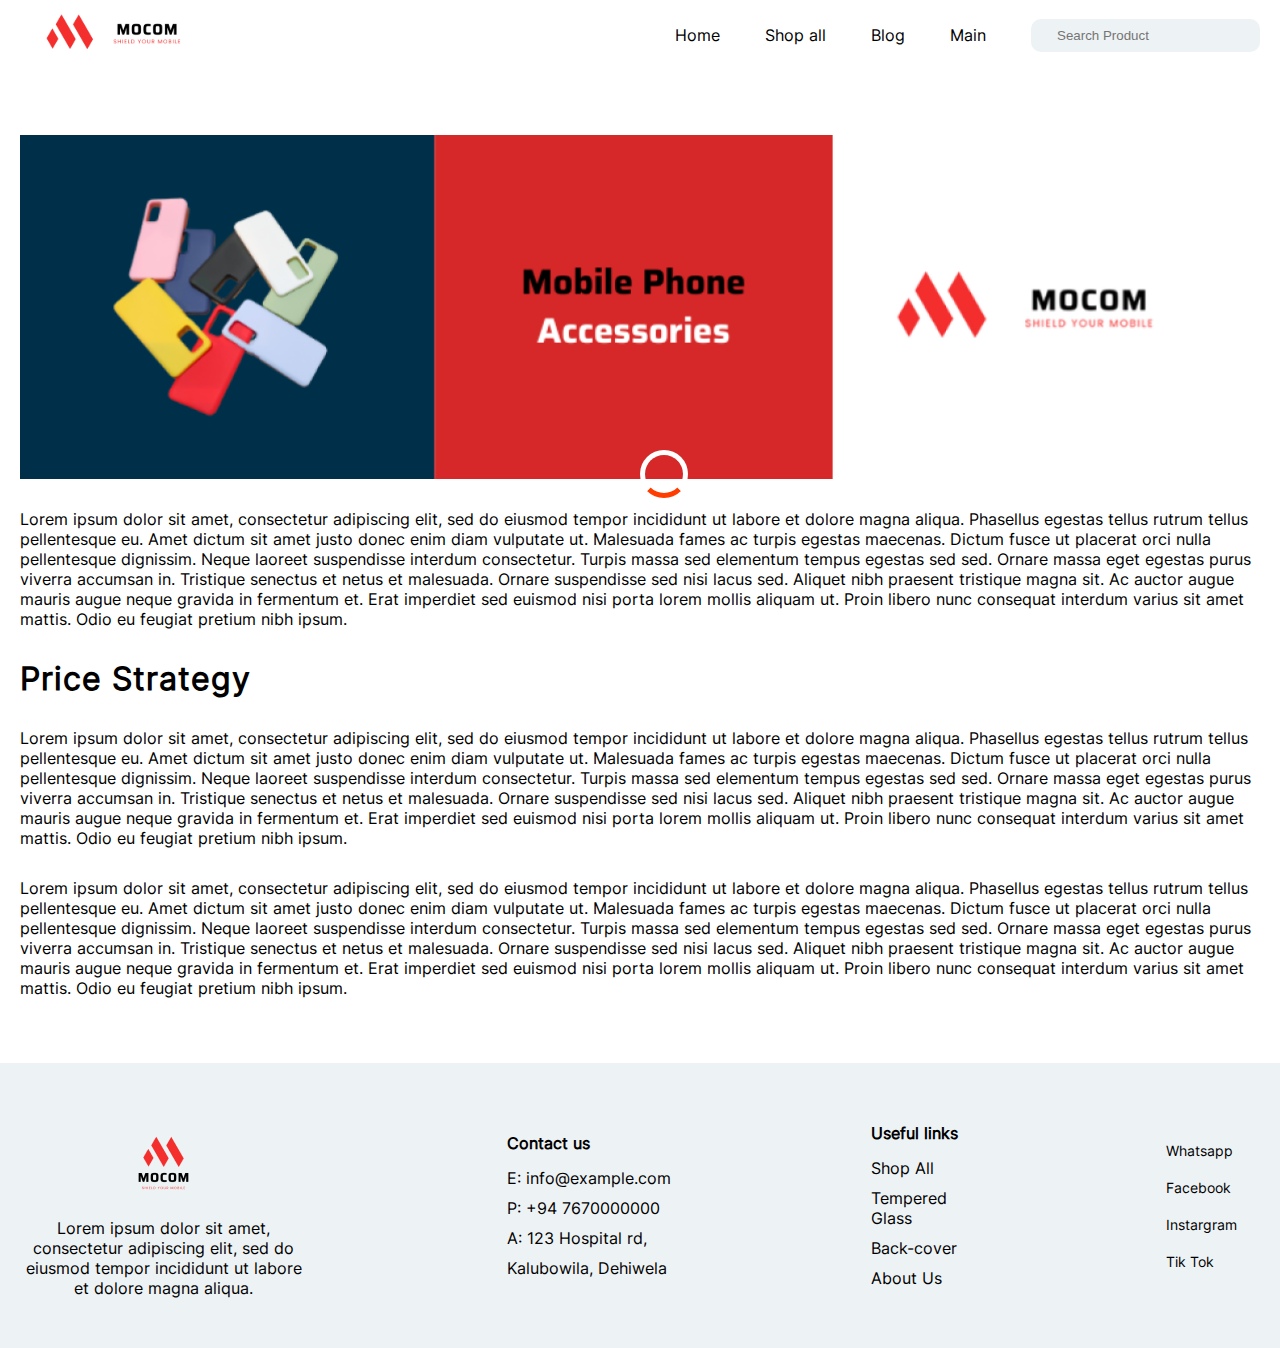
==== about/about.html @ e3215458 "mocom" ====
<!DOCTYPE html>
<html lang="en">
<head>
    <meta charset="UTF-8">
    <meta http-equiv="X-UA-Compatible" content="IE=edge">
    <meta name="viewport" content="width=device-width, initial-scale=1.0">
    <title>Document</title>
    <link rel="stylesheet" href="https://cdnjs.cloudflare.com/ajax/libs/font-awesome/6.6.0/css/all.min.css" integrity="sha512-Kc323vGBEqzTmouAECnVceyQqyqdsSiqLQISBL29aUW4U/M7pSPA/gEUZQqv1cwx4OnYxTxve5UMg5GT6L4JJg==" crossorigin="anonymous" referrerpolicy="no-referrer" />
    <link rel="stylesheet" href="../css/main.min.css">
</head>
<body>
    <div class="loader__wrapper">
        <div class="loader"></div>
    </div>

    <header class="header">
        <div class="container">
            <nav class="navbar">
                <div class="navbar__logo">
                    <img src="../assets/logo.svg" alt="">
                </div>
                <ul class="navbar__collection">
                    <li class="navbar__item">
                        <a href="#" class="navbar__link">
                            <span>Home</span>
                        </a>
                    </li>
                    <li class="navbar__item">
                        <a href="#" class="navbar__link">
                            <span>Shop all</span>
                        </a>
                    </li>
                    <li class="navbar__item">
                        <a href="../blog/blog.html" class="navbar__link">
                            <span>Blog</span>
                        </a>
                    </li>
                    <li class="navbar__item">
                        <a href="../index.html" class="navbar__link">
                            <span>Main</span>
                        </a>
                    </li>
                </ul>
                <div class="navbar__search">
                    <input type="search" placeholder="Search Product">
                    <a href="#"><i class="fa-solid fa-magnifying-glass"></i></a>
                </div>
                <div onclick="navbarToggle()" class="navbar__menu">
                    <a href="#"><i class="fa-solid fa-bars"></i></a>
                </div>
            </nav>
        </div>
    </header>
    <main>
        <section class="aboutpage">
            <div class="container">
                <div class="aboutpage__wrapper">
                    <img src="../assets/about.png" alt="">
                    <p>Lorem ipsum dolor sit amet, consectetur adipiscing elit, sed do eiusmod tempor incididunt ut labore et dolore magna aliqua. Phasellus egestas tellus rutrum tellus pellentesque eu. Amet dictum sit amet justo donec enim diam vulputate ut. Malesuada fames ac turpis egestas maecenas. Dictum fusce ut placerat orci nulla pellentesque dignissim. Neque laoreet suspendisse interdum consectetur. Turpis massa sed elementum tempus egestas sed sed. Ornare massa eget egestas purus viverra accumsan in. Tristique senectus et netus et malesuada. Ornare suspendisse sed nisi lacus sed. Aliquet nibh praesent tristique magna sit. Ac auctor augue mauris augue neque gravida in fermentum et. Erat imperdiet sed euismod nisi porta lorem mollis aliquam ut. Proin libero nunc consequat interdum varius sit amet mattis. Odio eu feugiat pretium nibh ipsum.
                    </p>
                    <p class="aboutpage__title">Price Strategy</p>
                    <p>Lorem ipsum dolor sit amet, consectetur adipiscing elit, sed do eiusmod tempor incididunt ut labore et dolore magna aliqua. Phasellus egestas tellus rutrum tellus pellentesque eu. Amet dictum sit amet justo donec enim diam vulputate ut. Malesuada fames ac turpis egestas maecenas. Dictum fusce ut placerat orci nulla pellentesque dignissim. Neque laoreet suspendisse interdum consectetur. Turpis massa sed elementum tempus egestas sed sed. Ornare massa eget egestas purus viverra accumsan in. Tristique senectus et netus et malesuada. Ornare suspendisse sed nisi lacus sed. Aliquet nibh praesent tristique magna sit. Ac auctor augue mauris augue neque gravida in fermentum et. Erat imperdiet sed euismod nisi porta lorem mollis aliquam ut. Proin libero nunc consequat interdum varius sit amet mattis. Odio eu feugiat pretium nibh ipsum.
                    </p>
                    <p>Lorem ipsum dolor sit amet, consectetur adipiscing elit, sed do eiusmod tempor incididunt ut labore et dolore magna aliqua. Phasellus egestas tellus rutrum tellus pellentesque eu. Amet dictum sit amet justo donec enim diam vulputate ut. Malesuada fames ac turpis egestas maecenas. Dictum fusce ut placerat orci nulla pellentesque dignissim. Neque laoreet suspendisse interdum consectetur. Turpis massa sed elementum tempus egestas sed sed. Ornare massa eget egestas purus viverra accumsan in. Tristique senectus et netus et malesuada. Ornare suspendisse sed nisi lacus sed. Aliquet nibh praesent tristique magna sit. Ac auctor augue mauris augue neque gravida in fermentum et. Erat imperdiet sed euismod nisi porta lorem mollis aliquam ut. Proin libero nunc consequat interdum varius sit amet mattis. Odio eu feugiat pretium nibh ipsum.
                    </p>
                </div>
            </div>
        </section>
    </main>
    <footer class="footer">
        <div class="container">
            <div class="footer__wrapper">
                <div class="footer__logo">
                    <div class="footer__img">
                        <img src="../assets/footer.png" alt="">
                    </div>
                    <p>Lorem ipsum dolor sit amet, consectetur adipiscing elit, sed do eiusmod tempor incididunt ut labore et dolore magna aliqua.</p>
                </div>
                <div class="footer__contact">
                    <p class="footer__title">Contact us</p>
                    <ul class="footer__collection">
                        <li class="footer__item">
                            <a href="#" class="footer__link">
                                <span>E: info@example.com</span>
                            </a>
                        </li>
                        <li class="footer__item">
                            <a href="#" class="footer__link">
                                <span>P: +94 7670000000</span>
                            </a>
                        </li>
                        <li class="footer__item">
                            <a href="#" class="footer__link">
                                <span>A: 123 Hospital rd, </span>
                            </a>
                        </li>
                        <li class="footer__item">
                            <a href="#" class="footer__link">
                                <span>Kalubowila, Dehiwela</span>
                            </a>
                        </li>
                    </ul>
                </div>
                <div class="footer__links">
                    <div class="footer__title">Useful links</div>
                    <ul class="footer__collection">
                        <li class="footer__item">
                            <a href="#" class="footer__link">
                                <span>Shop All </span>
                            </a>
                        </li>
                        <li class="footer__item">
                            <a href="#" class="footer__link">
                                <span>Tempered Glass</span>
                            </a>
                        </li>
                        <li class="footer__item">
                            <a href="#" class="footer__link">
                                <span>Back-cover</span>
                            </a>
                        </li>
                        <li class="footer__item">
                            <a href="#" class="footer__link">
                                <span>About Us</span>
                            </a>
                        </li>
                    </ul>
                </div>
                <div class="footer__socials">
                    <a href="#"><i class="fa-brands fa-whatsapp"></i> Whatsapp</a>
                    <a href="#"><i class="fa-brands fa-facebook"></i> Facebook</a>
                    <a href="#"><i class="fa-brands fa-instagram"></i> Instargram</a>
                    <a href="#"><i class="fa-brands fa-tiktok"></i> Tik Tok</a>
                </div>
            </div>
        </div>
    </footer>

    <script src="../js/app.js"></script>
</body>
</html>
---- css/main.min.css ----
*{margin:0;padding:0;box-sizing:border-box}.container{max-width:1272px;width:100%;padding:0 16px;margin:0 auto}a{color:inherit;text-decoration:inherit}li{list-style:none}img{max-width:100%}button{border:none;cursor:pointer}@font-face{font-family:Inter;src:url("../fonts/Inter-Regular.ttf")}@font-face{font-family:Lazeral;src:url("../fonts/Lalezar-Regular.woff")}.navbar{display:flex;justify-content:space-between;align-items:center;gap:none;flex-direction:none;height:70px}.navbar .navbar__logo{flex:1;cursor:pointer}.navbar .navbar__collection{display:flex;justify-content:center;align-items:center;gap:45px;flex-direction:none;margin-right:45px}.navbar .navbar__collection .navbar__link{font-family:Inter;font-weight:400;color:#000;transition:.3s}.navbar .navbar__collection .navbar__link:hover{color:red}.navbar .navbar__menu{display:none}.navbar .navbar__search{display:flex;justify-content:space-between;align-items:center;gap:none;flex-direction:none;background:#edf2f4;padding:9px 26px;border-radius:10px}.navbar .navbar__search input{background:rgba(0,0,0,0);border:none;outline:none}@media(max-width: 900px){.navbar .navbar__collection{position:fixed;top:0;left:-51%;width:50%;height:100vh;background:rgba(0,0,0,.831372549);flex-direction:column;align-items:center;gap:20px;-webkit-backdrop-filter:blur(4px);backdrop-filter:blur(4px);border-right:2px solid red;transition:.8s}.navbar .navbar__collection .navbar__link{color:#fff;padding:4px 8px;background:red;border-radius:10px}.navbar .navbar__menu{display:block;margin-left:20px;font-size:20px}.navbar .show{left:0}}@media(max-width: 600px){.navbar .navbar__logo img{width:50%}.navbar .navbar__collection{left:-70%;width:70%}.navbar .show{left:0}.navbar .navbar__search{display:none}}.hero__wrapper{display:flex;justify-content:none;align-items:center;gap:50px;flex-direction:none;margin-top:40px}.hero__wrapper .hero__text{width:calc(50% - 25px)}.hero__wrapper .hero__text h1{font-family:Lazeral;font-size:64px;font-weight:400;color:#000}.hero__wrapper .hero__text .hero__title{font-family:Lazeral;font-size:96px;color:#f42d2d;font-weight:400}.hero__wrapper .hero__text .hero__suptitle{font-family:Lazeral;font-size:90px;font-weight:400;color:red}.hero__wrapper .hero__text .hero__btn{background:red;color:#fff;padding:15px 32px;font-family:Lazeral;font-size:24px;font-weight:400;border-radius:20px}.hero__wrapper .hero__img{width:calc(50% - 25px);text-align:center}@media(max-width: 990px){.hero__wrapper{flex-direction:column}.hero__wrapper .hero__text{text-align:center}}@media(max-width: 850px){.hero__wrapper .hero__text h1{font-size:40px}.hero__wrapper .hero__text .hero__title{font-size:64px}.hero__wrapper .hero__text .hero__suptitle{font-size:64px}.hero__wrapper .hero__text .hero__btn{padding:8px 18px;font-size:18px}}@media(max-width: 650px){.hero__wrapper{gap:20px;margin-top:25px}.hero__wrapper .hero__text h1{font-size:32px}.hero__wrapper .hero__text .hero__title{font-size:44px}.hero__wrapper .hero__text .hero__suptitle{font-size:44px}}@media(max-width: 500px){.hero__wrapper{gap:18px;margin-top:20px}.hero__wrapper .hero__text h1{font-size:28px}.hero__wrapper .hero__text .hero__title{font-size:38px}.hero__wrapper .hero__text .hero__suptitle{font-size:38px}}@media(max-width: 390px){.hero__wrapper{gap:15px;margin-top:18px}.hero__wrapper .hero__text h1{font-size:22px}.hero__wrapper .hero__text .hero__title{font-size:32px}.hero__wrapper .hero__text .hero__suptitle{font-size:32px}.hero__wrapper .hero__text .hero__btn{padding:6px 12px;font-size:14px}}@media(max-width: 340px){.hero__wrapper{gap:15px;margin-top:18px}.hero__wrapper .hero__text h1{font-size:20px}.hero__wrapper .hero__text .hero__title{font-size:28px}.hero__wrapper .hero__text .hero__suptitle{font-size:28px}.hero__wrapper .hero__text .hero__btn{padding:6px 12px;font-size:13px}}@media(max-width: 300px){.hero__wrapper{gap:15px;margin-top:15px}.hero__wrapper .hero__text h1{font-size:18px}.hero__wrapper .hero__text .hero__title{font-size:22px}.hero__wrapper .hero__text .hero__suptitle{font-size:22px}.hero__wrapper .hero__text .hero__btn{padding:4px 10px;font-size:12px}}.products{margin-top:150px}.products .products__wrapper{display:flex;justify-content:none;align-items:none;gap:36px;flex-direction:none;overflow:auto}.products .products__wrapper .products__card{min-width:325px;width:325px}.products .products__wrapper .products__card .products__img{text-align:center;height:90%;background:#edf2f4;border-radius:10px;padding:70px 10px 40px 10px;position:relative}.products .products__wrapper .products__card .products__img::before{content:"sale !";text-align:center;font-family:Inter;position:absolute;top:5%;left:5%;color:#000;padding:4px 6px;background:#d9d9d9;border-radius:20px}.products .products__wrapper .products__card .products__text p{font-family:Inter}@media(max-width: 650px){.products{margin-top:40px}.products .products__wrapper{gap:8px}.products .products__wrapper .products__card{min-width:150px;width:150px}.products .products__wrapper .products__card .products__img{text-align:center;height:90%;background:#edf2f4;border-radius:10px;padding:40px 7px 20px 7px}}.about{text-align:center;margin-top:120px}.about p{font-family:Inter;font-size:18px;margin-top:30px}.about .about__title{font-family:Lazeral;font-size:48px;color:red;width:65%;margin:0 auto}.about .about__desc{font-family:Inter;margin-bottom:70px}.about .about__shop{display:flex;margin-top:190px;position:relative}.about .about__shop .about__content{position:relative;z-index:2;width:90%;height:450px;background:#edf2f4;border-radius:20px;display:flex;align-items:center;justify-content:space-between;padding:33px 22px}.about .about__shop .about__content .about__text{width:60%;display:flex;flex-direction:column;align-items:start;justify-content:center}.about .about__shop .about__content .about__text .about__content-title{font-family:Lazeral;color:red;font-size:48px}.about .about__shop .about__content .about__text .about__content-desc{font-family:Inter;text-align:start;margin-bottom:20px}.about .about__shop .about__content .about__text button{background:red;color:#fff;padding:15px 32px;font-family:Lazeral;font-size:20px;font-weight:400;border-radius:20px}.about .about__shop .about__right{position:absolute;top:-10%;right:0}@media(max-width: 1050px){.about .about__shop .about__content{width:100%;height:auto}.about .about__shop .about__right{display:none}}@media(max-width: 800px){.about .about__title{font-size:24px}.about .about__desc{font-size:14px}.about .about__shop{margin-top:90px}.about .about__shop .about__content{flex-direction:column;width:100%;height:auto}.about .about__shop .about__content .about__text{align-items:center}}@media(max-width: 650px){.about .about__image{width:2%;height:2%}.about p{margin-top:14px}.about .about__title{font-size:20px}.about .about__desc{font-size:14px}.about .about__shop{margin-top:90px}.about .about__shop .about__content{flex-direction:column;width:100%;height:auto}.about .about__shop .about__content .about__text{align-items:center}.about .about__shop .about__content .about__text .about__content-title{font-size:20px}.about .about__shop .about__content .about__text .about__content-desc{font-size:14px}.about .about__shop .about__content .about__text button{padding:8px 10px;font-size:14px}}.choose{margin-top:170px;text-align:center}.choose .choose__wrapper{display:grid;grid-template-columns:repeat(3, 1fr);grid-gap:100px}.choose .choose__wrapper .choose__card{display:flex;justify-content:center;align-items:center;gap:20px;flex-direction:column;margin-top:150px}.choose .choose__wrapper .choose__card .choose__title{font-family:Lazeral;font-size:48px}.choose .choose__wrapper .choose__card .choose__desc{font-family:Inter;font-size:18px}@media(max-width: 990px){.choose{margin-top:140px}.choose .choose__wrapper{grid-template-columns:repeat(2, 1fr)}.choose .choose__wrapper .choose__card{gap:15px;margin-top:120px}.choose .choose__wrapper .choose__card .choose__title{font-family:Lazeral;font-size:44px}.choose .choose__wrapper .choose__card .choose__desc{font-family:Inter;font-size:17px}}@media(max-width: 650px){.choose{margin-top:60px}.choose .choose__top{width:2%;height:2%}.choose .choose__wrapper{grid-template-columns:1fr}.choose .choose__wrapper .choose__card{gap:4px;margin-top:20px}.choose .choose__wrapper .choose__card .choose__title{font-family:Lazeral;font-size:40px}.choose .choose__wrapper .choose__card .choose__desc{font-family:Inter;font-size:16px}}.footer{background:#edf2f4}.footer .footer__wrapper{display:flex;justify-content:space-between;align-items:center;gap:200px;flex-direction:none;padding:50px 0}.footer .footer__wrapper .footer__logo{text-align:center}.footer .footer__wrapper .footer__logo p{font-family:Inter}.footer .footer__wrapper .footer__contact,.footer .footer__wrapper .footer__links{width:25%}.footer .footer__wrapper .footer__contact .footer__title,.footer .footer__wrapper .footer__links .footer__title{font-family:Inter;font-size:16px;font-weight:600}.footer .footer__wrapper .footer__contact .footer__collection,.footer .footer__wrapper .footer__links .footer__collection{display:flex;justify-content:none;align-items:none;gap:10px;flex-direction:column;margin-top:15px;font-family:Inter}.footer .footer__wrapper .footer__socials{display:flex;justify-content:none;align-items:none;gap:20px;flex-direction:column;width:25%;font-family:Inter;font-size:14px}@media(max-width: 1100px){.footer .footer__wrapper .footer__logo{display:none}}@media(max-width: 800px){.footer .footer__wrapper{justify-content:space-between}.footer .footer__wrapper .footer__links{display:none}.footer .footer__wrapper .footer__contact,.footer .footer__wrapper .footer__socials{width:50%}}@media(max-width: 600px){.footer .footer__wrapper{padding:30px 0;flex-direction:column;gap:15px;text-align:center}.footer .footer__wrapper .footer__contact .footer__title{font-size:14px}.footer .footer__wrapper .footer__contact .footer__collection{gap:6px;margin-top:10px}.footer .footer__wrapper .footer__socials{gap:6px}}.content{margin:67px 0}.content p{font-family:Inter;font-size:32px;font-weight:700}.content .content__wrapper{margin-top:40px;display:flex;justify-content:none;align-items:none;gap:33px;flex-direction:column}.content .content__wrapper .content__card{display:flex;justify-content:none;align-items:center;gap:10px;flex-direction:none;background:#edf2f4;border-radius:20px;padding:30px 35px}.content .content__wrapper .content__card .content__text{width:80%}.content .content__wrapper .content__card .content__text .content__title{font-size:24px;font-weight:600;font-family:Inter;margin-bottom:44px}.content .content__wrapper .content__card .content__text .content__desc{font-family:Inter;font-weight:300;font-size:16px}@media(max-width: 800px){.content{margin:30px 0}.content .content__wrapper .content__card .content__img{display:none}}.aboutpage{margin:65px 0}.aboutpage .aboutpage__wrapper{display:flex;justify-content:none;align-items:none;gap:30px;flex-direction:column}.aboutpage .aboutpage__wrapper p{font-family:Inter;font-weight:300}.aboutpage .aboutpage__wrapper .aboutpage__title{font-size:32px;font-family:Inter;font-weight:700;letter-spacing:1px}.loader__wrapper{width:100%;height:100%;position:absolute;top:0;left:0}.loader__wrapper .loader{width:48px;height:48px;border:5px solid #fff;border-bottom-color:#ff3d00;border-radius:50%;display:inline-block;box-sizing:border-box;animation:rotation 1s linear infinite;position:fixed;top:50%;left:50%}@keyframes rotation{0%{transform:rotate(0deg)}100%{transform:rotate(360deg)}}/*# sourceMappingURL=main.min.css.map */
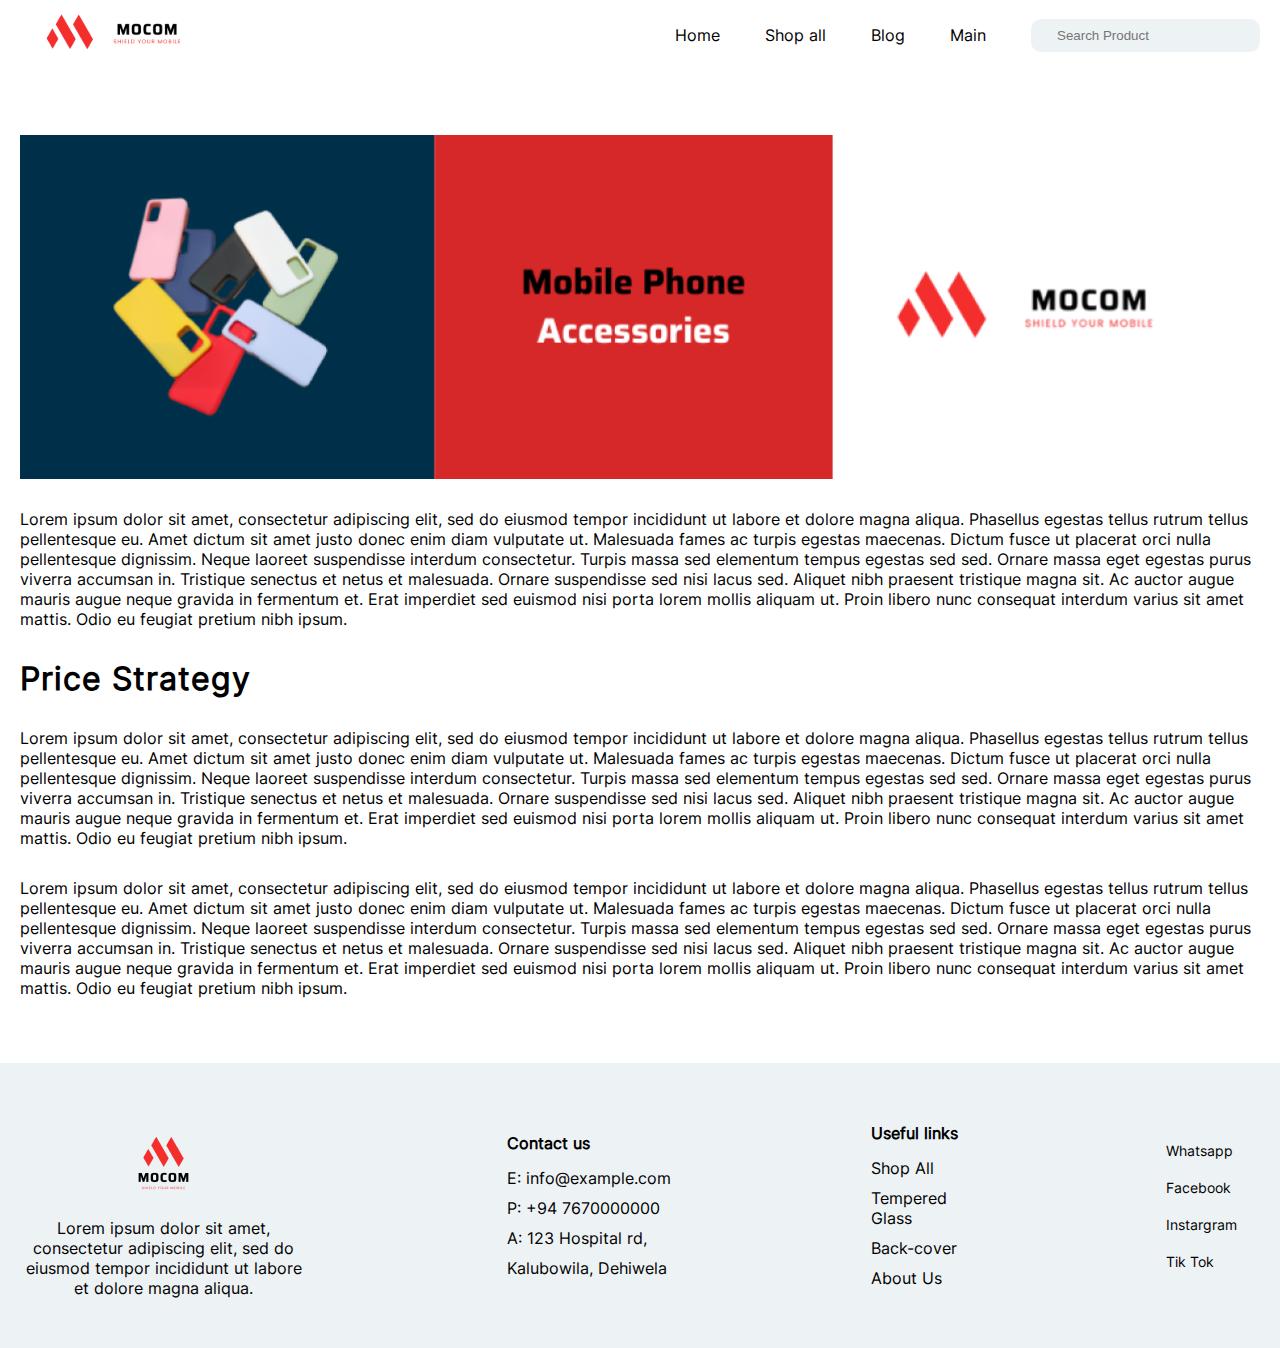
==== commit bb7650f2: "mocom" ====
--- a/about/about.html
+++ b/about/about.html
@@ -9,10 +9,6 @@
     <link rel="stylesheet" href="../css/main.min.css">
 </head>
 <body>
-    <div class="loader__wrapper">
-        <div class="loader"></div>
-    </div>
-
     <header class="header">
         <div class="container">
             <nav class="navbar">
--- a/css/main.min.css
+++ b/css/main.min.css
@@ -1 +1 @@
-*{margin:0;padding:0;box-sizing:border-box}.container{max-width:1272px;width:100%;padding:0 16px;margin:0 auto}a{color:inherit;text-decoration:inherit}li{list-style:none}img{max-width:100%}button{border:none;cursor:pointer}@font-face{font-family:Inter;src:url("../fonts/Inter-Regular.ttf")}@font-face{font-family:Lazeral;src:url("../fonts/Lalezar-Regular.woff")}.navbar{display:flex;justify-content:space-between;align-items:center;gap:none;flex-direction:none;height:70px}.navbar .navbar__logo{flex:1;cursor:pointer}.navbar .navbar__collection{display:flex;justify-content:center;align-items:center;gap:45px;flex-direction:none;margin-right:45px}.navbar .navbar__collection .navbar__link{font-family:Inter;font-weight:400;color:#000;transition:.3s}.navbar .navbar__collection .navbar__link:hover{color:red}.navbar .navbar__menu{display:none}.navbar .navbar__search{display:flex;justify-content:space-between;align-items:center;gap:none;flex-direction:none;background:#edf2f4;padding:9px 26px;border-radius:10px}.navbar .navbar__search input{background:rgba(0,0,0,0);border:none;outline:none}@media(max-width: 900px){.navbar .navbar__collection{position:fixed;top:0;left:-51%;width:50%;height:100vh;background:rgba(0,0,0,.831372549);flex-direction:column;align-items:center;gap:20px;-webkit-backdrop-filter:blur(4px);backdrop-filter:blur(4px);border-right:2px solid red;transition:.8s}.navbar .navbar__collection .navbar__link{color:#fff;padding:4px 8px;background:red;border-radius:10px}.navbar .navbar__menu{display:block;margin-left:20px;font-size:20px}.navbar .show{left:0}}@media(max-width: 600px){.navbar .navbar__logo img{width:50%}.navbar .navbar__collection{left:-70%;width:70%}.navbar .show{left:0}.navbar .navbar__search{display:none}}.hero__wrapper{display:flex;justify-content:none;align-items:center;gap:50px;flex-direction:none;margin-top:40px}.hero__wrapper .hero__text{width:calc(50% - 25px)}.hero__wrapper .hero__text h1{font-family:Lazeral;font-size:64px;font-weight:400;color:#000}.hero__wrapper .hero__text .hero__title{font-family:Lazeral;font-size:96px;color:#f42d2d;font-weight:400}.hero__wrapper .hero__text .hero__suptitle{font-family:Lazeral;font-size:90px;font-weight:400;color:red}.hero__wrapper .hero__text .hero__btn{background:red;color:#fff;padding:15px 32px;font-family:Lazeral;font-size:24px;font-weight:400;border-radius:20px}.hero__wrapper .hero__img{width:calc(50% - 25px);text-align:center}@media(max-width: 990px){.hero__wrapper{flex-direction:column}.hero__wrapper .hero__text{text-align:center}}@media(max-width: 850px){.hero__wrapper .hero__text h1{font-size:40px}.hero__wrapper .hero__text .hero__title{font-size:64px}.hero__wrapper .hero__text .hero__suptitle{font-size:64px}.hero__wrapper .hero__text .hero__btn{padding:8px 18px;font-size:18px}}@media(max-width: 650px){.hero__wrapper{gap:20px;margin-top:25px}.hero__wrapper .hero__text h1{font-size:32px}.hero__wrapper .hero__text .hero__title{font-size:44px}.hero__wrapper .hero__text .hero__suptitle{font-size:44px}}@media(max-width: 500px){.hero__wrapper{gap:18px;margin-top:20px}.hero__wrapper .hero__text h1{font-size:28px}.hero__wrapper .hero__text .hero__title{font-size:38px}.hero__wrapper .hero__text .hero__suptitle{font-size:38px}}@media(max-width: 390px){.hero__wrapper{gap:15px;margin-top:18px}.hero__wrapper .hero__text h1{font-size:22px}.hero__wrapper .hero__text .hero__title{font-size:32px}.hero__wrapper .hero__text .hero__suptitle{font-size:32px}.hero__wrapper .hero__text .hero__btn{padding:6px 12px;font-size:14px}}@media(max-width: 340px){.hero__wrapper{gap:15px;margin-top:18px}.hero__wrapper .hero__text h1{font-size:20px}.hero__wrapper .hero__text .hero__title{font-size:28px}.hero__wrapper .hero__text .hero__suptitle{font-size:28px}.hero__wrapper .hero__text .hero__btn{padding:6px 12px;font-size:13px}}@media(max-width: 300px){.hero__wrapper{gap:15px;margin-top:15px}.hero__wrapper .hero__text h1{font-size:18px}.hero__wrapper .hero__text .hero__title{font-size:22px}.hero__wrapper .hero__text .hero__suptitle{font-size:22px}.hero__wrapper .hero__text .hero__btn{padding:4px 10px;font-size:12px}}.products{margin-top:150px}.products .products__wrapper{display:flex;justify-content:none;align-items:none;gap:36px;flex-direction:none;overflow:auto}.products .products__wrapper .products__card{min-width:325px;width:325px}.products .products__wrapper .products__card .products__img{text-align:center;height:90%;background:#edf2f4;border-radius:10px;padding:70px 10px 40px 10px;position:relative}.products .products__wrapper .products__card .products__img::before{content:"sale !";text-align:center;font-family:Inter;position:absolute;top:5%;left:5%;color:#000;padding:4px 6px;background:#d9d9d9;border-radius:20px}.products .products__wrapper .products__card .products__text p{font-family:Inter}@media(max-width: 650px){.products{margin-top:40px}.products .products__wrapper{gap:8px}.products .products__wrapper .products__card{min-width:150px;width:150px}.products .products__wrapper .products__card .products__img{text-align:center;height:90%;background:#edf2f4;border-radius:10px;padding:40px 7px 20px 7px}}.about{text-align:center;margin-top:120px}.about p{font-family:Inter;font-size:18px;margin-top:30px}.about .about__title{font-family:Lazeral;font-size:48px;color:red;width:65%;margin:0 auto}.about .about__desc{font-family:Inter;margin-bottom:70px}.about .about__shop{display:flex;margin-top:190px;position:relative}.about .about__shop .about__content{position:relative;z-index:2;width:90%;height:450px;background:#edf2f4;border-radius:20px;display:flex;align-items:center;justify-content:space-between;padding:33px 22px}.about .about__shop .about__content .about__text{width:60%;display:flex;flex-direction:column;align-items:start;justify-content:center}.about .about__shop .about__content .about__text .about__content-title{font-family:Lazeral;color:red;font-size:48px}.about .about__shop .about__content .about__text .about__content-desc{font-family:Inter;text-align:start;margin-bottom:20px}.about .about__shop .about__content .about__text button{background:red;color:#fff;padding:15px 32px;font-family:Lazeral;font-size:20px;font-weight:400;border-radius:20px}.about .about__shop .about__right{position:absolute;top:-10%;right:0}@media(max-width: 1050px){.about .about__shop .about__content{width:100%;height:auto}.about .about__shop .about__right{display:none}}@media(max-width: 800px){.about .about__title{font-size:24px}.about .about__desc{font-size:14px}.about .about__shop{margin-top:90px}.about .about__shop .about__content{flex-direction:column;width:100%;height:auto}.about .about__shop .about__content .about__text{align-items:center}}@media(max-width: 650px){.about .about__image{width:2%;height:2%}.about p{margin-top:14px}.about .about__title{font-size:20px}.about .about__desc{font-size:14px}.about .about__shop{margin-top:90px}.about .about__shop .about__content{flex-direction:column;width:100%;height:auto}.about .about__shop .about__content .about__text{align-items:center}.about .about__shop .about__content .about__text .about__content-title{font-size:20px}.about .about__shop .about__content .about__text .about__content-desc{font-size:14px}.about .about__shop .about__content .about__text button{padding:8px 10px;font-size:14px}}.choose{margin-top:170px;text-align:center}.choose .choose__wrapper{display:grid;grid-template-columns:repeat(3, 1fr);grid-gap:100px}.choose .choose__wrapper .choose__card{display:flex;justify-content:center;align-items:center;gap:20px;flex-direction:column;margin-top:150px}.choose .choose__wrapper .choose__card .choose__title{font-family:Lazeral;font-size:48px}.choose .choose__wrapper .choose__card .choose__desc{font-family:Inter;font-size:18px}@media(max-width: 990px){.choose{margin-top:140px}.choose .choose__wrapper{grid-template-columns:repeat(2, 1fr)}.choose .choose__wrapper .choose__card{gap:15px;margin-top:120px}.choose .choose__wrapper .choose__card .choose__title{font-family:Lazeral;font-size:44px}.choose .choose__wrapper .choose__card .choose__desc{font-family:Inter;font-size:17px}}@media(max-width: 650px){.choose{margin-top:60px}.choose .choose__top{width:2%;height:2%}.choose .choose__wrapper{grid-template-columns:1fr}.choose .choose__wrapper .choose__card{gap:4px;margin-top:20px}.choose .choose__wrapper .choose__card .choose__title{font-family:Lazeral;font-size:40px}.choose .choose__wrapper .choose__card .choose__desc{font-family:Inter;font-size:16px}}.footer{background:#edf2f4}.footer .footer__wrapper{display:flex;justify-content:space-between;align-items:center;gap:200px;flex-direction:none;padding:50px 0}.footer .footer__wrapper .footer__logo{text-align:center}.footer .footer__wrapper .footer__logo p{font-family:Inter}.footer .footer__wrapper .footer__contact,.footer .footer__wrapper .footer__links{width:25%}.footer .footer__wrapper .footer__contact .footer__title,.footer .footer__wrapper .footer__links .footer__title{font-family:Inter;font-size:16px;font-weight:600}.footer .footer__wrapper .footer__contact .footer__collection,.footer .footer__wrapper .footer__links .footer__collection{display:flex;justify-content:none;align-items:none;gap:10px;flex-direction:column;margin-top:15px;font-family:Inter}.footer .footer__wrapper .footer__socials{display:flex;justify-content:none;align-items:none;gap:20px;flex-direction:column;width:25%;font-family:Inter;font-size:14px}@media(max-width: 1100px){.footer .footer__wrapper .footer__logo{display:none}}@media(max-width: 800px){.footer .footer__wrapper{justify-content:space-between}.footer .footer__wrapper .footer__links{display:none}.footer .footer__wrapper .footer__contact,.footer .footer__wrapper .footer__socials{width:50%}}@media(max-width: 600px){.footer .footer__wrapper{padding:30px 0;flex-direction:column;gap:15px;text-align:center}.footer .footer__wrapper .footer__contact .footer__title{font-size:14px}.footer .footer__wrapper .footer__contact .footer__collection{gap:6px;margin-top:10px}.footer .footer__wrapper .footer__socials{gap:6px}}.content{margin:67px 0}.content p{font-family:Inter;font-size:32px;font-weight:700}.content .content__wrapper{margin-top:40px;display:flex;justify-content:none;align-items:none;gap:33px;flex-direction:column}.content .content__wrapper .content__card{display:flex;justify-content:none;align-items:center;gap:10px;flex-direction:none;background:#edf2f4;border-radius:20px;padding:30px 35px}.content .content__wrapper .content__card .content__text{width:80%}.content .content__wrapper .content__card .content__text .content__title{font-size:24px;font-weight:600;font-family:Inter;margin-bottom:44px}.content .content__wrapper .content__card .content__text .content__desc{font-family:Inter;font-weight:300;font-size:16px}@media(max-width: 800px){.content{margin:30px 0}.content .content__wrapper .content__card .content__img{display:none}}.aboutpage{margin:65px 0}.aboutpage .aboutpage__wrapper{display:flex;justify-content:none;align-items:none;gap:30px;flex-direction:column}.aboutpage .aboutpage__wrapper p{font-family:Inter;font-weight:300}.aboutpage .aboutpage__wrapper .aboutpage__title{font-size:32px;font-family:Inter;font-weight:700;letter-spacing:1px}.loader__wrapper{width:100%;height:100%;position:absolute;top:0;left:0}.loader__wrapper .loader{width:48px;height:48px;border:5px solid #fff;border-bottom-color:#ff3d00;border-radius:50%;display:inline-block;box-sizing:border-box;animation:rotation 1s linear infinite;position:fixed;top:50%;left:50%}@keyframes rotation{0%{transform:rotate(0deg)}100%{transform:rotate(360deg)}}/*# sourceMappingURL=main.min.css.map */+*{margin:0;padding:0;box-sizing:border-box}.container{max-width:1272px;width:100%;padding:0 16px;margin:0 auto}a{color:inherit;text-decoration:inherit}li{list-style:none}img{max-width:100%}button{border:none;cursor:pointer}@font-face{font-family:Inter;src:url("../fonts/Inter-Regular.ttf")}@font-face{font-family:Lazeral;src:url("../fonts/Lalezar-Regular.woff")}.navbar{display:flex;justify-content:space-between;align-items:center;gap:none;flex-direction:none;height:70px}.navbar .navbar__logo{flex:1;cursor:pointer}.navbar .navbar__collection{display:flex;justify-content:center;align-items:center;gap:45px;flex-direction:none;margin-right:45px}.navbar .navbar__collection .navbar__link{font-family:Inter;font-weight:400;color:#000;transition:.3s}.navbar .navbar__collection .navbar__link:hover{color:red}.navbar .navbar__menu{display:none}.navbar .navbar__search{display:flex;justify-content:space-between;align-items:center;gap:none;flex-direction:none;background:#edf2f4;padding:9px 26px;border-radius:10px}.navbar .navbar__search input{background:rgba(0,0,0,0);border:none;outline:none}@media(max-width: 900px){.navbar .navbar__collection{position:fixed;top:0;left:-51%;width:50%;height:100vh;background:rgba(0,0,0,.831372549);flex-direction:column;align-items:center;gap:20px;-webkit-backdrop-filter:blur(4px);backdrop-filter:blur(4px);border-right:2px solid red;transition:.8s}.navbar .navbar__collection .navbar__link{color:#fff;padding:4px 8px;background:red;border-radius:10px}.navbar .navbar__menu{display:block;margin-left:20px;font-size:20px}.navbar .show{left:0}}@media(max-width: 600px){.navbar .navbar__logo img{width:50%}.navbar .navbar__collection{left:-70%;width:70%}.navbar .show{left:0}.navbar .navbar__search{display:none}}.hero__wrapper{display:flex;justify-content:none;align-items:center;gap:50px;flex-direction:none;margin-top:40px}.hero__wrapper .hero__text{width:calc(50% - 25px)}.hero__wrapper .hero__text h1{font-family:Lazeral;font-size:64px;font-weight:400;color:#000}.hero__wrapper .hero__text .hero__title{font-family:Lazeral;font-size:96px;color:#f42d2d;font-weight:400}.hero__wrapper .hero__text .hero__suptitle{font-family:Lazeral;font-size:90px;font-weight:400;color:red}.hero__wrapper .hero__text .hero__btn{background:red;color:#fff;padding:15px 32px;font-family:Lazeral;font-size:24px;font-weight:400;border-radius:20px}.hero__wrapper .hero__img{width:calc(50% - 25px);text-align:center}@media(max-width: 990px){.hero__wrapper{flex-direction:column}.hero__wrapper .hero__text{text-align:center}}@media(max-width: 850px){.hero__wrapper .hero__text h1{font-size:40px}.hero__wrapper .hero__text .hero__title{font-size:64px}.hero__wrapper .hero__text .hero__suptitle{font-size:64px}.hero__wrapper .hero__text .hero__btn{padding:8px 18px;font-size:18px}}@media(max-width: 650px){.hero__wrapper{gap:20px;margin-top:25px}.hero__wrapper .hero__text h1{font-size:32px}.hero__wrapper .hero__text .hero__title{font-size:44px}.hero__wrapper .hero__text .hero__suptitle{font-size:44px}}@media(max-width: 500px){.hero__wrapper{gap:18px;margin-top:20px}.hero__wrapper .hero__text h1{font-size:28px}.hero__wrapper .hero__text .hero__title{font-size:38px}.hero__wrapper .hero__text .hero__suptitle{font-size:38px}}@media(max-width: 390px){.hero__wrapper{gap:15px;margin-top:18px}.hero__wrapper .hero__text h1{font-size:22px}.hero__wrapper .hero__text .hero__title{font-size:32px}.hero__wrapper .hero__text .hero__suptitle{font-size:32px}.hero__wrapper .hero__text .hero__btn{padding:6px 12px;font-size:14px}}@media(max-width: 340px){.hero__wrapper{gap:15px;margin-top:18px}.hero__wrapper .hero__text h1{font-size:20px}.hero__wrapper .hero__text .hero__title{font-size:28px}.hero__wrapper .hero__text .hero__suptitle{font-size:28px}.hero__wrapper .hero__text .hero__btn{padding:6px 12px;font-size:13px}}@media(max-width: 300px){.hero__wrapper{gap:15px;margin-top:15px}.hero__wrapper .hero__text h1{font-size:18px}.hero__wrapper .hero__text .hero__title{font-size:22px}.hero__wrapper .hero__text .hero__suptitle{font-size:22px}.hero__wrapper .hero__text .hero__btn{padding:4px 10px;font-size:12px}}.products{margin-top:150px}.products .products__wrapper{display:flex;justify-content:none;align-items:none;gap:36px;flex-direction:none;overflow:auto}.products .products__wrapper .products__card{min-width:325px;width:325px}.products .products__wrapper .products__card .products__img{text-align:center;height:90%;background:#edf2f4;border-radius:10px;padding:70px 10px 40px 10px;position:relative}.products .products__wrapper .products__card .products__img::before{content:"sale !";text-align:center;font-family:Inter;position:absolute;top:5%;left:5%;color:#000;padding:4px 6px;background:#d9d9d9;border-radius:20px}.products .products__wrapper .products__card .products__text p{font-family:Inter}@media(max-width: 650px){.products{margin-top:40px}.products .products__wrapper{gap:8px}.products .products__wrapper .products__card{min-width:150px;width:150px}.products .products__wrapper .products__card .products__img{text-align:center;height:90%;background:#edf2f4;border-radius:10px;padding:40px 7px 20px 7px}}.about{text-align:center;margin-top:120px}.about p{font-family:Inter;font-size:18px;margin-top:30px}.about .about__title{font-family:Lazeral;font-size:48px;color:red;width:65%;margin:0 auto}.about .about__desc{font-family:Inter;margin-bottom:70px}.about .about__shop{display:flex;margin-top:190px;position:relative}.about .about__shop .about__content{position:relative;z-index:2;width:90%;height:450px;background:#edf2f4;border-radius:20px;display:flex;align-items:center;justify-content:space-between;padding:33px 22px}.about .about__shop .about__content .about__text{width:60%;display:flex;flex-direction:column;align-items:start;justify-content:center}.about .about__shop .about__content .about__text .about__content-title{font-family:Lazeral;color:red;font-size:48px}.about .about__shop .about__content .about__text .about__content-desc{font-family:Inter;text-align:start;margin-bottom:20px}.about .about__shop .about__content .about__text button{background:red;color:#fff;padding:15px 32px;font-family:Lazeral;font-size:20px;font-weight:400;border-radius:20px}.about .about__shop .about__right{position:absolute;top:-10%;right:0}@media(max-width: 1050px){.about .about__shop .about__content{width:100%;height:auto}.about .about__shop .about__right{display:none}}@media(max-width: 800px){.about .about__title{font-size:24px}.about .about__desc{font-size:14px}.about .about__shop{margin-top:90px}.about .about__shop .about__content{flex-direction:column;width:100%;height:auto}.about .about__shop .about__content .about__text{align-items:center}}@media(max-width: 650px){.about .about__image{width:2%;height:2%}.about p{margin-top:14px}.about .about__title{font-size:20px}.about .about__desc{font-size:14px}.about .about__shop{margin-top:90px}.about .about__shop .about__content{flex-direction:column;width:100%;height:auto}.about .about__shop .about__content .about__text{align-items:center}.about .about__shop .about__content .about__text .about__content-title{font-size:20px}.about .about__shop .about__content .about__text .about__content-desc{font-size:14px}.about .about__shop .about__content .about__text button{padding:8px 10px;font-size:14px}}.choose{margin-top:170px;text-align:center}.choose .choose__wrapper{display:grid;grid-template-columns:repeat(3, 1fr);grid-gap:100px}.choose .choose__wrapper .choose__card{display:flex;justify-content:center;align-items:center;gap:20px;flex-direction:column;margin-top:150px}.choose .choose__wrapper .choose__card .choose__title{font-family:Lazeral;font-size:48px}.choose .choose__wrapper .choose__card .choose__desc{font-family:Inter;font-size:18px}@media(max-width: 990px){.choose{margin-top:140px}.choose .choose__wrapper{grid-template-columns:repeat(2, 1fr)}.choose .choose__wrapper .choose__card{gap:15px;margin-top:120px}.choose .choose__wrapper .choose__card .choose__title{font-family:Lazeral;font-size:44px}.choose .choose__wrapper .choose__card .choose__desc{font-family:Inter;font-size:17px}}@media(max-width: 650px){.choose{margin-top:60px}.choose .choose__top{width:2%;height:2%}.choose .choose__wrapper{grid-template-columns:1fr}.choose .choose__wrapper .choose__card{gap:4px;margin-top:20px}.choose .choose__wrapper .choose__card .choose__title{font-family:Lazeral;font-size:40px}.choose .choose__wrapper .choose__card .choose__desc{font-family:Inter;font-size:16px}}.footer{background:#edf2f4}.footer .footer__wrapper{display:flex;justify-content:space-between;align-items:center;gap:200px;flex-direction:none;padding:50px 0}.footer .footer__wrapper .footer__logo{text-align:center}.footer .footer__wrapper .footer__logo p{font-family:Inter}.footer .footer__wrapper .footer__contact,.footer .footer__wrapper .footer__links{width:25%}.footer .footer__wrapper .footer__contact .footer__title,.footer .footer__wrapper .footer__links .footer__title{font-family:Inter;font-size:16px;font-weight:600}.footer .footer__wrapper .footer__contact .footer__collection,.footer .footer__wrapper .footer__links .footer__collection{display:flex;justify-content:none;align-items:none;gap:10px;flex-direction:column;margin-top:15px;font-family:Inter}.footer .footer__wrapper .footer__socials{display:flex;justify-content:none;align-items:none;gap:20px;flex-direction:column;width:25%;font-family:Inter;font-size:14px}@media(max-width: 1100px){.footer .footer__wrapper .footer__logo{display:none}}@media(max-width: 800px){.footer .footer__wrapper{justify-content:space-between}.footer .footer__wrapper .footer__links{display:none}.footer .footer__wrapper .footer__contact,.footer .footer__wrapper .footer__socials{width:50%}}@media(max-width: 600px){.footer .footer__wrapper{padding:30px 0;flex-direction:column;gap:15px;text-align:center}.footer .footer__wrapper .footer__contact .footer__title{font-size:14px}.footer .footer__wrapper .footer__contact .footer__collection{gap:6px;margin-top:10px}.footer .footer__wrapper .footer__socials{gap:6px}}.content{margin:67px 0}.content p{font-family:Inter;font-size:32px;font-weight:700}.content .content__wrapper{margin-top:40px;display:flex;justify-content:none;align-items:none;gap:33px;flex-direction:column}.content .content__wrapper .content__card{display:flex;justify-content:none;align-items:center;gap:10px;flex-direction:none;background:#edf2f4;border-radius:20px;padding:30px 35px}.content .content__wrapper .content__card .content__text{width:80%}.content .content__wrapper .content__card .content__text .content__title{font-size:24px;font-weight:600;font-family:Inter;margin-bottom:44px}.content .content__wrapper .content__card .content__text .content__desc{font-family:Inter;font-weight:300;font-size:16px}@media(max-width: 800px){.content{margin:30px 0}.content .content__wrapper .content__card .content__img{display:none}}.aboutpage{margin:65px 0}.aboutpage .aboutpage__wrapper{display:flex;justify-content:none;align-items:none;gap:30px;flex-direction:column}.aboutpage .aboutpage__wrapper p{font-family:Inter;font-weight:300}.aboutpage .aboutpage__wrapper .aboutpage__title{font-size:32px;font-family:Inter;font-weight:700;letter-spacing:1px}/*# sourceMappingURL=main.min.css.map */